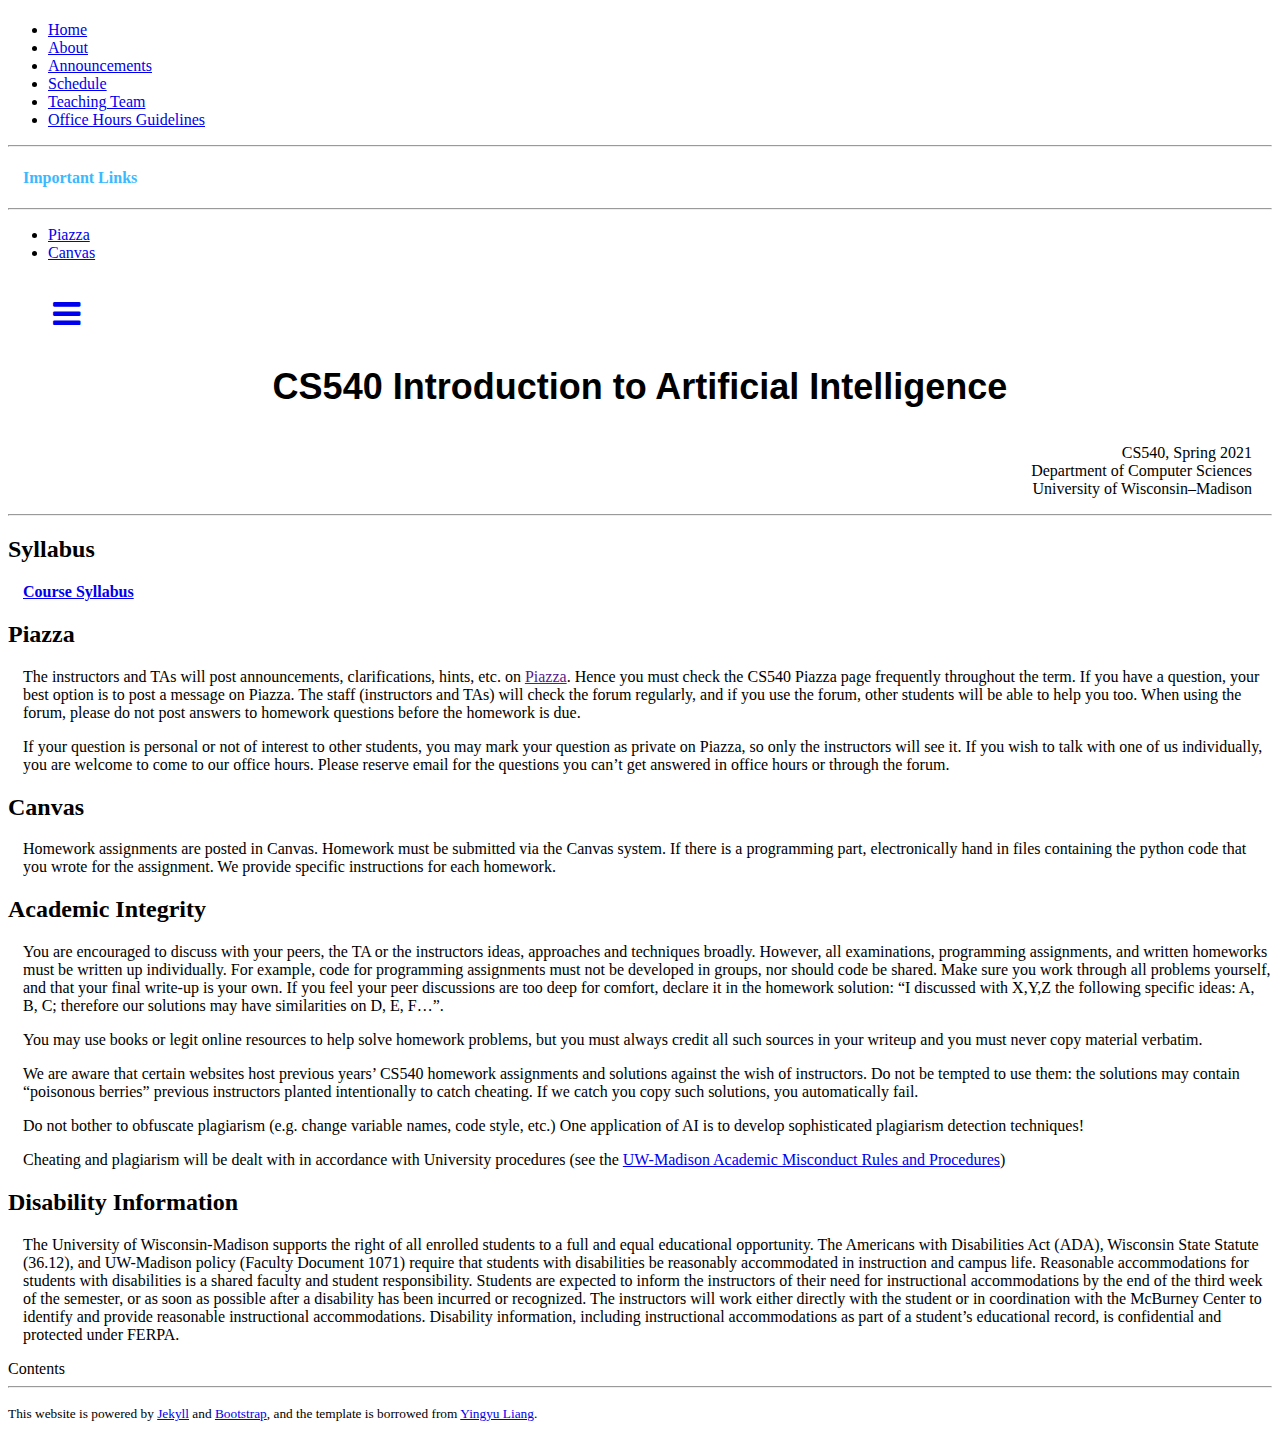
==== about.html @ be5396f0 "Canvas Link updated" ====
<!DOCTYPE html>
<html>

<head>

    <!-- <head> -->
    <meta charset="utf-8">
    <meta http-equiv="X-UA-Compatible" content="IE=edge">
    <title>CS540 Spring 2021</title>
    <meta name="viewport" content="width=device-width, initial-scale=1">
    <meta name="description" content="CS540 Spring 2021 Course Homepage">
    <link rel="canonical" href="about.html">
    <!-- Set href to an ico file to add a browser tab icon. -->
    <link rel="shortcut icon" href="img/badger.ico" type="image/vnd.microsoft.icon">

    <!-- Latest compiled and minified CSS -->
    <!-- <link rel="stylesheet" href="https://maxcdn.bootstrapcdn.com/bootstrap/3.3.6/css/bootstrap.min.css"> -->
    <!-- Optional theme -->
    <!-- <link rel="stylesheet" href="https://maxcdn.bootstrapcdn.com/bootstrap/3.3.6/css/bootstrap-theme.min.css"> -->
    <!-- Flatly Bootstrap Theme -->
    <!-- <link rel="stylesheet" href="https://maxcdn.bootstrapcdn.com/bootswatch/3.3.7/journal/bootstrap.min.css"> -->
    <link rel="stylesheet" href="css/bootstrap.min.css">
    <!-- Icons -->
    <link rel="stylesheet" href="https://maxcdn.bootstrapcdn.com/font-awesome/4.3.0/css/font-awesome.min.css" />

    <!-- Custom CSS -->
    <link rel="stylesheet" href="css/custom.css">

    <!-- OpenSans: 45ms load time. -->
    <!-- <link href='http://fonts.googleapis.com/css?family=Open+Sans:400italic,400,700' rel='stylesheet' type='text/css'> -->
    <!-- Ubuntu -->
    <!-- <link href="https://fonts.googleapis.com/css?family=Ubuntu" rel="stylesheet"> -->
    <!-- Raleway (bold only for headings, use 500 for normal): 59ms load time -->
    <!-- <link href='http://fonts.googleapis.com/css?family=Raleway:700' rel='stylesheet' type='text/css'> -->
    <!-- Nothing You Could Do, 400: 21ms load time -->
    <!-- <link href='https://fonts.googleapis.com/css?family=Nothing+You+Could+Do' rel='stylesheet' type='text/css'> -->

    <!-- </head> -->

    <link rel="stylesheet" href="css/panels.css">


    <link rel="stylesheet" href="css/simple-sidebar.css">
</head>

<body data-spy="scroll" data-target="#myScrollspy">

    <div id="wrapper">

        <nav id="sidebar-wrapper" class="navbar navbar-default nav-side-menu">
            <h1 class="brand"></h1>
            
            <div class="menu-list">
                <ul id="menu-content" class="nav nav-stacked nav-pills menu-content">
                    <li role="presentation" ><a href="index.html">Home</a></li>
                    <li role="presentation" class="active"><a href="about.html">About</a></li>
                    <li role="presentation"><a href="annoucenments.html">Announcements</a></li>
                    <li role="presentation"><a href="schedule.html">Schedule</a></li>
                    <li role="presentation"><a href="teaching_team.html">Teaching Team</a></li>
                    <li role="presentation" ><a href="office_hours.html">Office Hours Guidelines</a></li>
                </ul>
                <hr>
                <!-- <h4  style="margin-left: 15px; color: #3BB9FF">Week Lectures</h5>
                <hr>
                <ul id="menu-content" class="nav nav-stacked nav-pills menu-content">
                    <li role="presentation" ><a href="index.html">Lecture 1</a></li>
                    <li role="presentation" ><a href="index.html">Lecture 2</a></li>
                    <li role="presentation" ><a href="index.html">Lecture 3</a></li>
                </ul> -->
                <h4  style="margin-left: 15px; color: #3BB9FF">Important Links</h5>
                    <hr>
                    <ul id="menu-content" class="nav nav-stacked nav-pills menu-content">
                        <li role="presentation" ><a href="http://piazza.com/wisc/spring2021/cs540">Piazza</a></li>
                        <li role="presentation" ><a href="https://canvas.wisc.edu/courses/230450">Canvas</a></li>
                        
                    </ul>
            </div>
        </nav>


        <section class="section1">
            <div class="row" style="padding-top: 20px;">
                <div class="col-md-2" style="padding-left: 45px; padding-bottom: 0px;padding-top: 0px;"><a href="index.html#menu-toggle" clazz="btn btn-default" id="menu-toggle"><i class="fa fa-bars fa-2x toggle-btn"></i></a></div>
                <div class="col-md-6" >
                    <p style="font-size:36px;font-family:News Cycle,Arial Narrow Bold,sans-serif;color:black;font-weight:bolder;padding: 0px;text-align: center;">CS540 Introduction to Artificial Intelligence</p>
                </div>
                <div class="col-md-4" >
                    <p style="text-align: right;padding-right: 20px;">
                        CS540, Spring 2021<br>
                        Department of Computer Sciences<br>
                        University of Wisconsin–Madison<br>
                    </p>
                </div>
            </div>
            <hr>
            
        </section>




        <div id="page-content-wrapper">
            <!-- <section class="container-fluid section1">

                <div class="row">
                    <div class="col-md-8">
                        <h1>Introduction to Artificial Intelligence</h1>
                    </div>
                    <div class="col-md-4">
                        <p>
                            CS540, Spring 2021<br>
                            Department of Computer Sciences<br>
                            University of Wisconsin–Madison<br>
                        </p>
                    </div>
                </div>

            </section>
            <hr> -->

            <section class="container-fluid section2" name="toTop" id="topPos">

                <div class="row">

                    <div class="col-lg-9 col-xs-12">

                        <!-- Syllabus-->
                        <h2 id="Syllabus">Syllabus</h2>
                        <div style="margin-left: 15px;">
                            <p ><strong><a href="https://happyharrycn.github.io/CS540-Fall20/CS540-fall2020-syllabus.pdf">Course Syllabus</a></strong></p>
                        </div>


                        <!-- Piazza-->
                        <h2 id="piazza">Piazza</h2>
                        <div style="margin-left: 15px;">
                            <p>The instructors and TAs will post announcements, clarifications, hints, etc. on <a href="">Piazza</a>. Hence you must check the CS540 Piazza page frequently throughout the term. If you have a question, your best option is to post a message on Piazza. The staff (instructors and TAs) will check the forum regularly, and if you use the forum, other students will be able to help you too. When using the forum, please do not post answers to homework questions before the homework is due.</p>

                            <p>If your question is personal or not of interest to other students, you may mark your question as private on Piazza, so only the instructors will see it. If you wish to talk with one of us individually, you are welcome to come to our office hours. Please reserve email for the questions you can’t get answered in office hours or through the forum.</p>
                        </div>

                         <!-- Canvas -->
                         <h2 id="canvas">Canvas</h2>
                         <div style="margin-left: 15px;">
                             <p>Homework assignments are posted in Canvas. Homework must be submitted via the Canvas system. If there is a programming part, electronically hand in files containing the python code that you wrote for the assignment. We provide specific instructions for each homework.</p>
                         </div>
                        

                        <!-- Academic Integrity-->
                        <h2 id="academic-integrity">Academic Integrity</h2>
                        <div style="margin-left: 15px;">
                            <p>You are encouraged to discuss with your peers, the TA or the instructors ideas, approaches and techniques broadly. However, all examinations, programming assignments, and written homeworks must be written up individually. For example, code for programming assignments must not be developed in groups, nor should code be shared. Make sure you work through all problems yourself, and that your final write-up is your own. If you feel your peer discussions are too deep for comfort, declare it in the homework solution: “I discussed with X,Y,Z the following specific ideas: A, B, C; therefore our solutions may have similarities on D, E, F…”.</p>

                            <p>You may use books or legit online resources to help solve homework problems, but you must always credit all such sources in your writeup and you must never copy material verbatim.</p>

                            <p>We are aware that certain websites host previous years’ CS540 homework assignments and solutions against the wish of instructors. Do not be tempted to use them: the solutions may contain “poisonous berries” previous instructors planted intentionally to catch cheating. If we catch you copy such solutions, you automatically fail.</p>
                                
                            <p>Do not bother to obfuscate plagiarism (e.g. change variable names, code style, etc.) One application of AI is to develop sophisticated plagiarism detection techniques!</p>
                                
                            <p>Cheating and plagiarism will be dealt with in accordance with University procedures (see the <a href="https://conduct.students.wisc.edu/misconduct/academic-integrity/">UW-Madison Academic Misconduct Rules and Procedures</a>)</p>
                        </div>

                        <!-- Disability Information -->
                        <h2 id="disability-information">Disability Information</h2>
                        <div style="margin-left: 15px;">
                            <p>The University of Wisconsin-Madison supports the right of all enrolled students to a full and equal educational opportunity. The Americans with Disabilities Act (ADA), Wisconsin State Statute (36.12), and UW-Madison policy (Faculty Document 1071) require that students with disabilities be reasonably accommodated in instruction and campus life. Reasonable accommodations for students with disabilities is a shared faculty and student responsibility. Students are expected to inform the instructors of their need for instructional accommodations by the end of the third week of the semester, or as soon as possible after a disability has been incurred or recognized. The instructors will work either directly with the student or in coordination with the McBurney Center to identify and provide reasonable instructional accommodations. Disability information, including instructional accommodations as part of a student’s educational record, is confidential and protected under FERPA.</p>
                        </div>


                    </div> <!-- //Close Col -->
                    <div class="col-lg-3 hidden-md hidden-sm hidden-xs">
                        <div class="panel panel-default panel-affix" id="myScrollspy">
                            <!-- Default panel contents -->
                            <div class="panel-heading">
                                Contents
                            </div>
                            <div class="panel-body">
                                <div id="toc"></div>
                            </div>
                        </div>
                    </div> <!-- //Close Col -->

                </div>

            </section>

            <hr>
            <section class="container-fluid footer" id="footer">
                <footer>

                    <div class="row">
                        <div class="col-md-12">
                            <!--
                                    <p><small>Last updated September 3, 2018 (03:43 PM).</small></p>
									-->
                            <p><small>This website is powered
                                    by <a href="https://jekyllrb.com/">Jekyll</a> and
                                    <a href="http://getbootstrap.com">Bootstrap</a>,
                                    and the template is borrowed from <a
                                        href="http://pages.cs.wisc.edu/~yliang/cs760_spring20/index.html">Yingyu
                                        Liang</a>.</small>
                        </div>
                    </div>

                </footer>
            </section>
        </div>

    
    </div>



    </div>


    <!-- Place this at the end of the page for faster load times. -->

    <!-- jQuery [required for Bootstrap] -->
    <script src="https://cdnjs.cloudflare.com/ajax/libs/jquery/2.1.4/jquery.min.js"></script>
    <!-- Latest compiled and minified JavaScript -->
    <script src="https://maxcdn.bootstrapcdn.com/bootstrap/3.3.6/js/bootstrap.min.js"></script>

    <!-- MathJax -->
    <script src="https://cdn.mathjax.org/mathjax/latest/MathJax.js?config=TeX-AMS-MML_HTMLorMML"
        type="text/javascript"></script>


    <script src='js/toc.js'></script>
    <script src='js/panels.js'></script>


    <!-- Menu Toggle Script -->
    <script>
        $("#menu-toggle").click(function (e) {
            e.preventDefault();
            $("#wrapper").toggleClass("toggled");
            $("#toggler").toggleClass("toggled");
        });
    </script>


</body>

</html>
---- css/custom.css ----
.person {
  max-width: 200px;
}

.no-margin {
  margin: 0px !important;
}
.no-padding {
  padding: 0px !important;
}
.staffer {
  display: flex;
  margin: 1rem;
}
.staffer .staffer-image {
  border-radius: 50%;
  height: 100px;
  margin-right: 1rem;
}
.staffer p, .staffer .staffer-name {
  margin: .25rem !important;
}
.staffer .staffer-meta {
  color: #959396 !important;
}

body {
  /* background-color: #fafafa; #2c3e50; */
  /* font-family: 'Open Sans', sans-serif; */
}
h1, h2, h3, h4, h5, h6 {
  /* font-family: 'Ubuntu', sans-serif;  */
}

section {
  padding: 0px;
}
table {
  background-color: #ffffff;
}
/*
.section1 {
  background-color: #2c3e50; #18bc9c; #168ccc;
  color: white;
}
.section2 {
  background-color: #fafafa;
}
.footer {
  background-color:  #2c3e50;
  color: white;
}
*/

.brand {
  padding: 0px !important;
  padding-right: 20px !important;
}

.thumbnail {
  max-height: 100px !important;
}

.tr-info {
  background-color: #ccd !important;
}

/* --------- Hover Links ------------ */

.header-link {
  position: absolute;
  left: -0.5em;
  opacity: 0;

  \-webkit-transition: opacity 0.2s ease-in-out 0.1s;
  \-moz-transition: opacity 0.2s ease-in-out 0.1s;
  \-ms-transition: opacity 0.2s ease-in-out 0.1s;
}

h2:hover .header-link,
h3:hover .header-link,
h4:hover .header-link,
h5:hover .header-link,
h6:hover .header-link {
  opacity: 1;
}

/* ---------------------------------- */
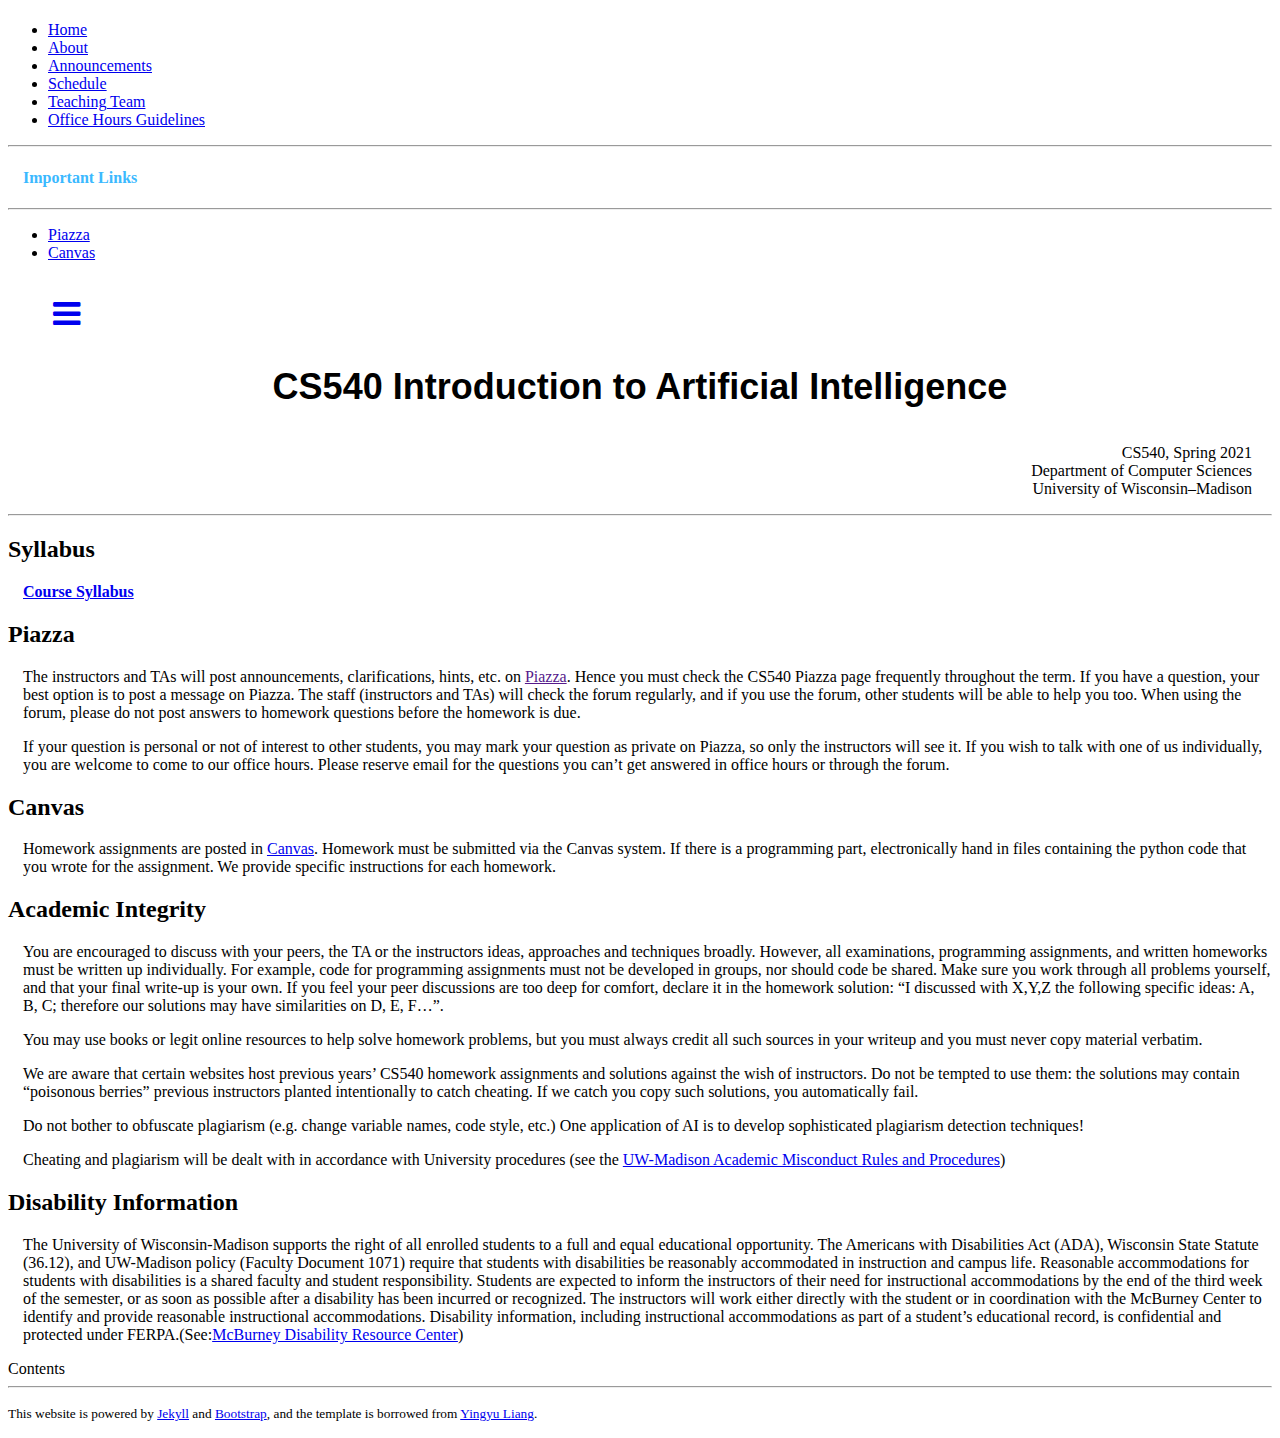
==== commit daf8ccf1: "syllabus changes updated" ====
--- a/about.html
+++ b/about.html
@@ -49,15 +49,15 @@
 
         <nav id="sidebar-wrapper" class="navbar navbar-default nav-side-menu">
             <h1 class="brand"></h1>
-            
+
             <div class="menu-list">
                 <ul id="menu-content" class="nav nav-stacked nav-pills menu-content">
-                    <li role="presentation" ><a href="index.html">Home</a></li>
+                    <li role="presentation"><a href="index.html">Home</a></li>
                     <li role="presentation" class="active"><a href="about.html">About</a></li>
                     <li role="presentation"><a href="annoucenments.html">Announcements</a></li>
                     <li role="presentation"><a href="schedule.html">Schedule</a></li>
                     <li role="presentation"><a href="teaching_team.html">Teaching Team</a></li>
-                    <li role="presentation" ><a href="office_hours.html">Office Hours Guidelines</a></li>
+                    <li role="presentation"><a href="office_hours.html">Office Hours Guidelines</a></li>
                 </ul>
                 <hr>
                 <!-- <h4  style="margin-left: 15px; color: #3BB9FF">Week Lectures</h5>
@@ -67,12 +67,12 @@
                     <li role="presentation" ><a href="index.html">Lecture 2</a></li>
                     <li role="presentation" ><a href="index.html">Lecture 3</a></li>
                 </ul> -->
-                <h4  style="margin-left: 15px; color: #3BB9FF">Important Links</h5>
+                <h4 style="margin-left: 15px; color: #3BB9FF">Important Links</h5>
                     <hr>
                     <ul id="menu-content" class="nav nav-stacked nav-pills menu-content">
-                        <li role="presentation" ><a href="http://piazza.com/wisc/spring2021/cs540">Piazza</a></li>
-                        <li role="presentation" ><a href="https://canvas.wisc.edu/courses/230450">Canvas</a></li>
-                        
+                        <li role="presentation"><a href="http://piazza.com/wisc/spring2021/cs540">Piazza</a></li>
+                        <li role="presentation"><a href="https://canvas.wisc.edu/courses/230450">Canvas</a></li>
+
                     </ul>
             </div>
         </nav>
@@ -80,11 +80,15 @@
 
         <section class="section1">
             <div class="row" style="padding-top: 20px;">
-                <div class="col-md-2" style="padding-left: 45px; padding-bottom: 0px;padding-top: 0px;"><a href="index.html#menu-toggle" clazz="btn btn-default" id="menu-toggle"><i class="fa fa-bars fa-2x toggle-btn"></i></a></div>
-                <div class="col-md-6" >
-                    <p style="font-size:36px;font-family:News Cycle,Arial Narrow Bold,sans-serif;color:black;font-weight:bolder;padding: 0px;text-align: center;">CS540 Introduction to Artificial Intelligence</p>
+                <div class="col-md-2" style="padding-left: 45px; padding-bottom: 0px;padding-top: 0px;"><a
+                        href="index.html#menu-toggle" clazz="btn btn-default" id="menu-toggle"><i
+                            class="fa fa-bars fa-2x toggle-btn"></i></a></div>
+                <div class="col-md-6">
+                    <p
+                        style="font-size:36px;font-family:News Cycle,Arial Narrow Bold,sans-serif;color:black;font-weight:bolder;padding: 0px;text-align: center;">
+                        CS540 Introduction to Artificial Intelligence</p>
                 </div>
-                <div class="col-md-4" >
+                <div class="col-md-4">
                     <p style="text-align: right;padding-right: 20px;">
                         CS540, Spring 2021<br>
                         Department of Computer Sciences<br>
@@ -93,30 +97,14 @@
                 </div>
             </div>
             <hr>
-            
+
         </section>
 
 
 
 
         <div id="page-content-wrapper">
-            <!-- <section class="container-fluid section1">
-
-                <div class="row">
-                    <div class="col-md-8">
-                        <h1>Introduction to Artificial Intelligence</h1>
-                    </div>
-                    <div class="col-md-4">
-                        <p>
-                            CS540, Spring 2021<br>
-                            Department of Computer Sciences<br>
-                            University of Wisconsin–Madison<br>
-                        </p>
-                    </div>
-                </div>
-
-            </section>
-            <hr> -->
+
 
             <section class="container-fluid section2" name="toTop" id="topPos">
 
@@ -127,43 +115,86 @@
                         <!-- Syllabus-->
                         <h2 id="Syllabus">Syllabus</h2>
                         <div style="margin-left: 15px;">
-                            <p ><strong><a href="https://happyharrycn.github.io/CS540-Fall20/CS540-fall2020-syllabus.pdf">Course Syllabus</a></strong></p>
-                        </div>
+                            <p><strong><a href="documents/CS540_syllabus.pdf">Course Syllabus</a></strong>
+                            </p>
+                        </div>
+
+                        
 
 
                         <!-- Piazza-->
                         <h2 id="piazza">Piazza</h2>
                         <div style="margin-left: 15px;">
-                            <p>The instructors and TAs will post announcements, clarifications, hints, etc. on <a href="">Piazza</a>. Hence you must check the CS540 Piazza page frequently throughout the term. If you have a question, your best option is to post a message on Piazza. The staff (instructors and TAs) will check the forum regularly, and if you use the forum, other students will be able to help you too. When using the forum, please do not post answers to homework questions before the homework is due.</p>
-
-                            <p>If your question is personal or not of interest to other students, you may mark your question as private on Piazza, so only the instructors will see it. If you wish to talk with one of us individually, you are welcome to come to our office hours. Please reserve email for the questions you can’t get answered in office hours or through the forum.</p>
-                        </div>
-
-                         <!-- Canvas -->
-                         <h2 id="canvas">Canvas</h2>
-                         <div style="margin-left: 15px;">
-                             <p>Homework assignments are posted in Canvas. Homework must be submitted via the Canvas system. If there is a programming part, electronically hand in files containing the python code that you wrote for the assignment. We provide specific instructions for each homework.</p>
-                         </div>
-                        
+                            <p>The instructors and TAs will post announcements, clarifications, hints, etc. on <a
+                                    href="">Piazza</a>. Hence you must check the CS540 Piazza page frequently throughout
+                                the term. If you have a question, your best option is to post a message on Piazza. The
+                                staff (instructors and TAs) will check the forum regularly, and if you use the forum,
+                                other students will be able to help you too. When using the forum, please do not post
+                                answers to homework questions before the homework is due.</p>
+
+                            <p>If your question is personal or not of interest to other students, you may mark your
+                                question as private on Piazza, so only the instructors will see it. If you wish to talk
+                                with one of us individually, you are welcome to come to our office hours. Please reserve
+                                email for the questions you can’t get answered in office hours or through the forum.</p>
+                        </div>
+
+                        <!-- Canvas -->
+                        <h2 id="canvas">Canvas</h2>
+                        <div style="margin-left: 15px;">
+                            <p>Homework assignments are posted in <a
+                                    href="https://canvas.wisc.edu/courses/230450">Canvas</a>. Homework must be submitted
+                                via the Canvas system. If there is a programming part, electronically hand in files
+                                containing the python code that you wrote for the assignment. We provide specific
+                                instructions for each homework.</p>
+                        </div>
+
 
                         <!-- Academic Integrity-->
                         <h2 id="academic-integrity">Academic Integrity</h2>
                         <div style="margin-left: 15px;">
-                            <p>You are encouraged to discuss with your peers, the TA or the instructors ideas, approaches and techniques broadly. However, all examinations, programming assignments, and written homeworks must be written up individually. For example, code for programming assignments must not be developed in groups, nor should code be shared. Make sure you work through all problems yourself, and that your final write-up is your own. If you feel your peer discussions are too deep for comfort, declare it in the homework solution: “I discussed with X,Y,Z the following specific ideas: A, B, C; therefore our solutions may have similarities on D, E, F…”.</p>
-
-                            <p>You may use books or legit online resources to help solve homework problems, but you must always credit all such sources in your writeup and you must never copy material verbatim.</p>
-
-                            <p>We are aware that certain websites host previous years’ CS540 homework assignments and solutions against the wish of instructors. Do not be tempted to use them: the solutions may contain “poisonous berries” previous instructors planted intentionally to catch cheating. If we catch you copy such solutions, you automatically fail.</p>
-                                
-                            <p>Do not bother to obfuscate plagiarism (e.g. change variable names, code style, etc.) One application of AI is to develop sophisticated plagiarism detection techniques!</p>
-                                
-                            <p>Cheating and plagiarism will be dealt with in accordance with University procedures (see the <a href="https://conduct.students.wisc.edu/misconduct/academic-integrity/">UW-Madison Academic Misconduct Rules and Procedures</a>)</p>
+                            <p>You are encouraged to discuss with your peers, the TA or the instructors ideas,
+                                approaches and techniques broadly. However, all examinations, programming assignments,
+                                and written homeworks must be written up individually. For example, code for programming
+                                assignments must not be developed in groups, nor should code be shared. Make sure you
+                                work through all problems yourself, and that your final write-up is your own. If you
+                                feel your peer discussions are too deep for comfort, declare it in the homework
+                                solution: “I discussed with X,Y,Z the following specific ideas: A, B, C; therefore our
+                                solutions may have similarities on D, E, F…”.</p>
+
+                            <p>You may use books or legit online resources to help solve homework problems, but you must
+                                always credit all such sources in your writeup and you must never copy material
+                                verbatim.</p>
+
+                            <p>We are aware that certain websites host previous years’ CS540 homework assignments and
+                                solutions against the wish of instructors. Do not be tempted to use them: the solutions
+                                may contain “poisonous berries” previous instructors planted intentionally to catch
+                                cheating. If we catch you copy such solutions, you automatically fail.</p>
+
+                            <p>Do not bother to obfuscate plagiarism (e.g. change variable names, code style, etc.) One
+                                application of AI is to develop sophisticated plagiarism detection techniques!</p>
+
+                            <p>Cheating and plagiarism will be dealt with in accordance with University procedures (see
+                                the <a
+                                    href="https://conduct.students.wisc.edu/misconduct/academic-integrity/">UW-Madison
+                                    Academic Misconduct Rules and Procedures</a>)</p>
                         </div>
 
                         <!-- Disability Information -->
                         <h2 id="disability-information">Disability Information</h2>
                         <div style="margin-left: 15px;">
-                            <p>The University of Wisconsin-Madison supports the right of all enrolled students to a full and equal educational opportunity. The Americans with Disabilities Act (ADA), Wisconsin State Statute (36.12), and UW-Madison policy (Faculty Document 1071) require that students with disabilities be reasonably accommodated in instruction and campus life. Reasonable accommodations for students with disabilities is a shared faculty and student responsibility. Students are expected to inform the instructors of their need for instructional accommodations by the end of the third week of the semester, or as soon as possible after a disability has been incurred or recognized. The instructors will work either directly with the student or in coordination with the McBurney Center to identify and provide reasonable instructional accommodations. Disability information, including instructional accommodations as part of a student’s educational record, is confidential and protected under FERPA.</p>
+                            <p>The University of Wisconsin-Madison supports the right of all enrolled students to a full
+                                and equal educational opportunity. The Americans with Disabilities Act (ADA), Wisconsin
+                                State Statute (36.12), and UW-Madison policy (Faculty Document 1071) require that
+                                students with disabilities be reasonably accommodated in instruction and campus life.
+                                Reasonable accommodations for students with disabilities is a shared faculty and student
+                                responsibility. Students are expected to inform the instructors of their need for
+                                instructional accommodations by the end of the third week of the semester, or as soon as
+                                possible after a disability has been incurred or recognized. The instructors will work
+                                either directly with the student or in coordination with the McBurney Center to identify
+                                and provide reasonable instructional accommodations. Disability information, including
+                                instructional accommodations as part of a student’s educational record, is confidential
+                                and protected under FERPA.(See:<a href="https://mcburney.wisc.edu/">McBurney Disability
+                                    Resource Center</a>)</p>
                         </div>
 
 
@@ -198,7 +229,7 @@
                                     <a href="http://getbootstrap.com">Bootstrap</a>,
                                     and the template is borrowed from <a
                                         href="http://pages.cs.wisc.edu/~yliang/cs760_spring20/index.html">Yingyu
-                                        Liang</a>.</small>
+                                        Liang</a>.</small></p>
                         </div>
                     </div>
 
@@ -206,7 +237,7 @@
             </section>
         </div>
 
-    
+
     </div>
 
 
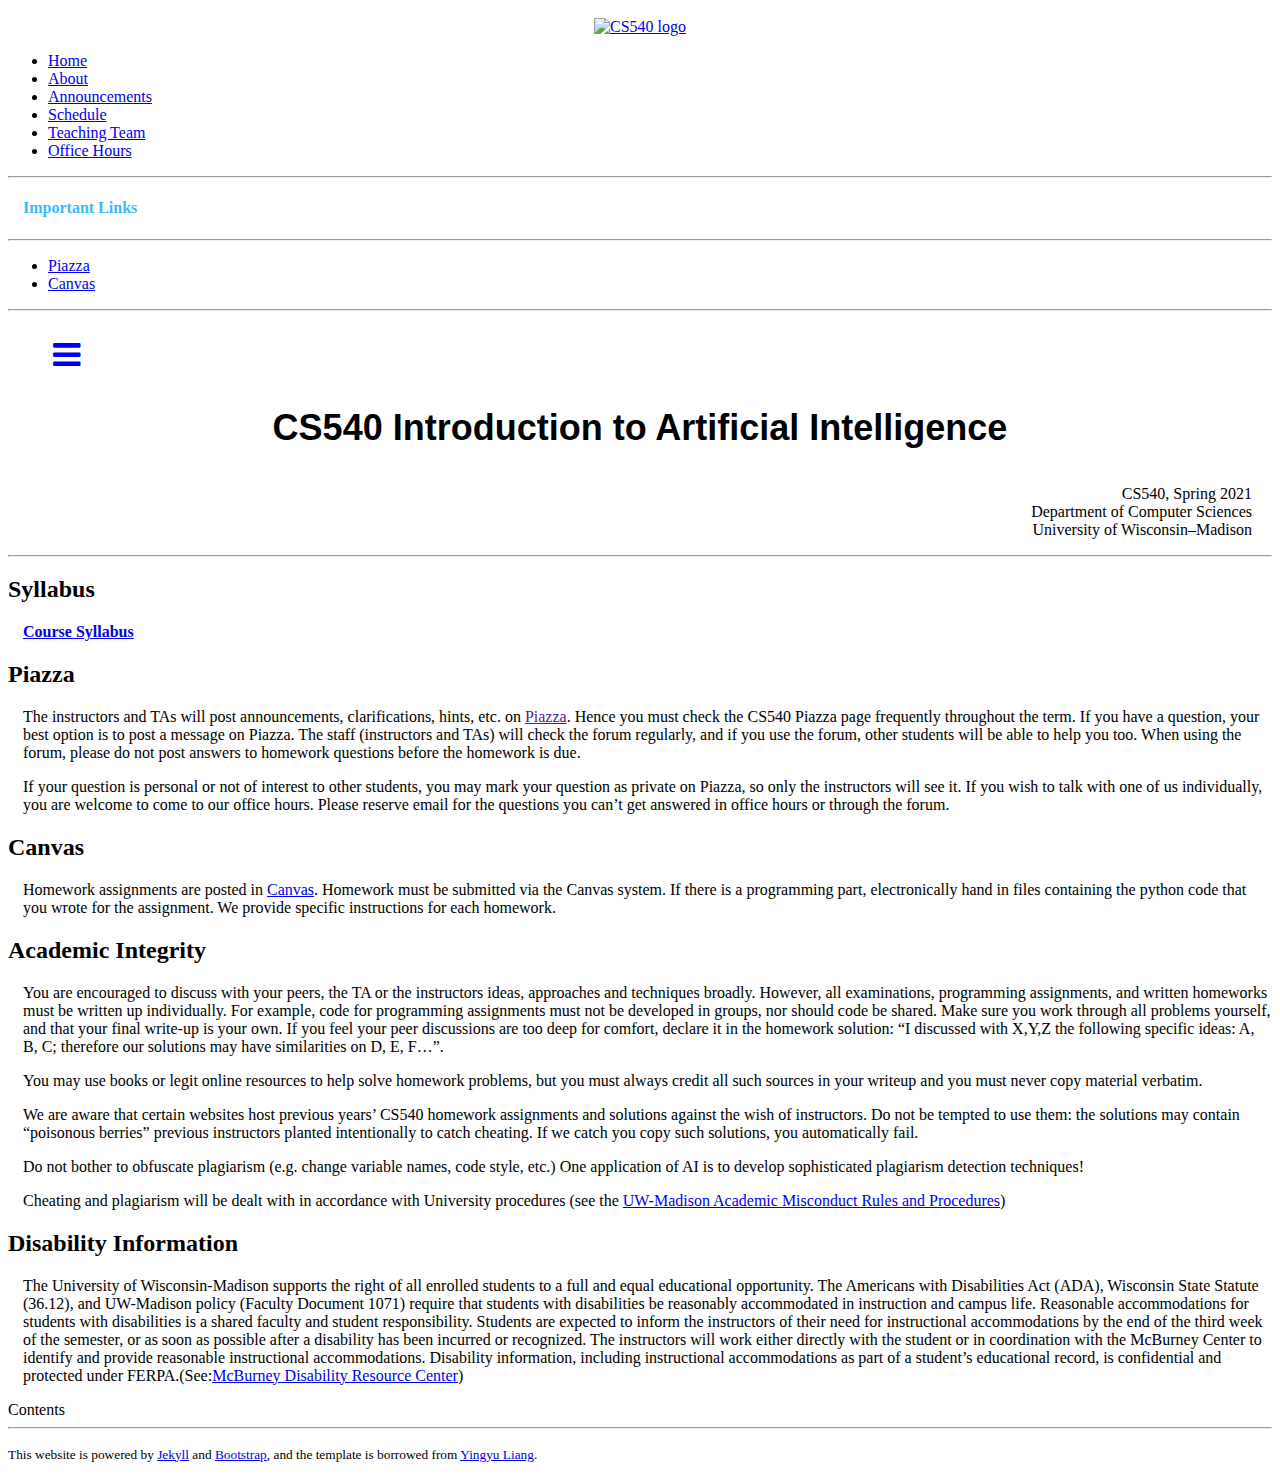
==== commit 77c37657: "Office Hours" ====
--- a/about.html
+++ b/about.html
@@ -48,8 +48,10 @@
     <div id="wrapper">
 
         <nav id="sidebar-wrapper" class="navbar navbar-default nav-side-menu">
-            <h1 class="brand"></h1>
-
+            <div style="padding-top:10px;text-align: center;">
+                <a href="index.html"><img src="img/CS540_logo.jpg" style="width:118px;height:34px;" alt="CS540 logo"></a>
+            </div>
+            
             <div class="menu-list">
                 <ul id="menu-content" class="nav nav-stacked nav-pills menu-content">
                     <li role="presentation"><a href="index.html">Home</a></li>
@@ -57,7 +59,7 @@
                     <li role="presentation"><a href="annoucenments.html">Announcements</a></li>
                     <li role="presentation"><a href="schedule.html">Schedule</a></li>
                     <li role="presentation"><a href="teaching_team.html">Teaching Team</a></li>
-                    <li role="presentation"><a href="office_hours.html">Office Hours Guidelines</a></li>
+                    <li role="presentation"><a href="office_hours.html">Office Hours </a></li>
                 </ul>
                 <hr>
                 <!-- <h4  style="margin-left: 15px; color: #3BB9FF">Week Lectures</h5>
@@ -74,6 +76,8 @@
                         <li role="presentation"><a href="https://canvas.wisc.edu/courses/230450">Canvas</a></li>
 
                     </ul>
+                <hr>
+                
             </div>
         </nav>
 
@@ -119,7 +123,7 @@
                             </p>
                         </div>
 
-                        
+
 
 
                         <!-- Piazza-->
